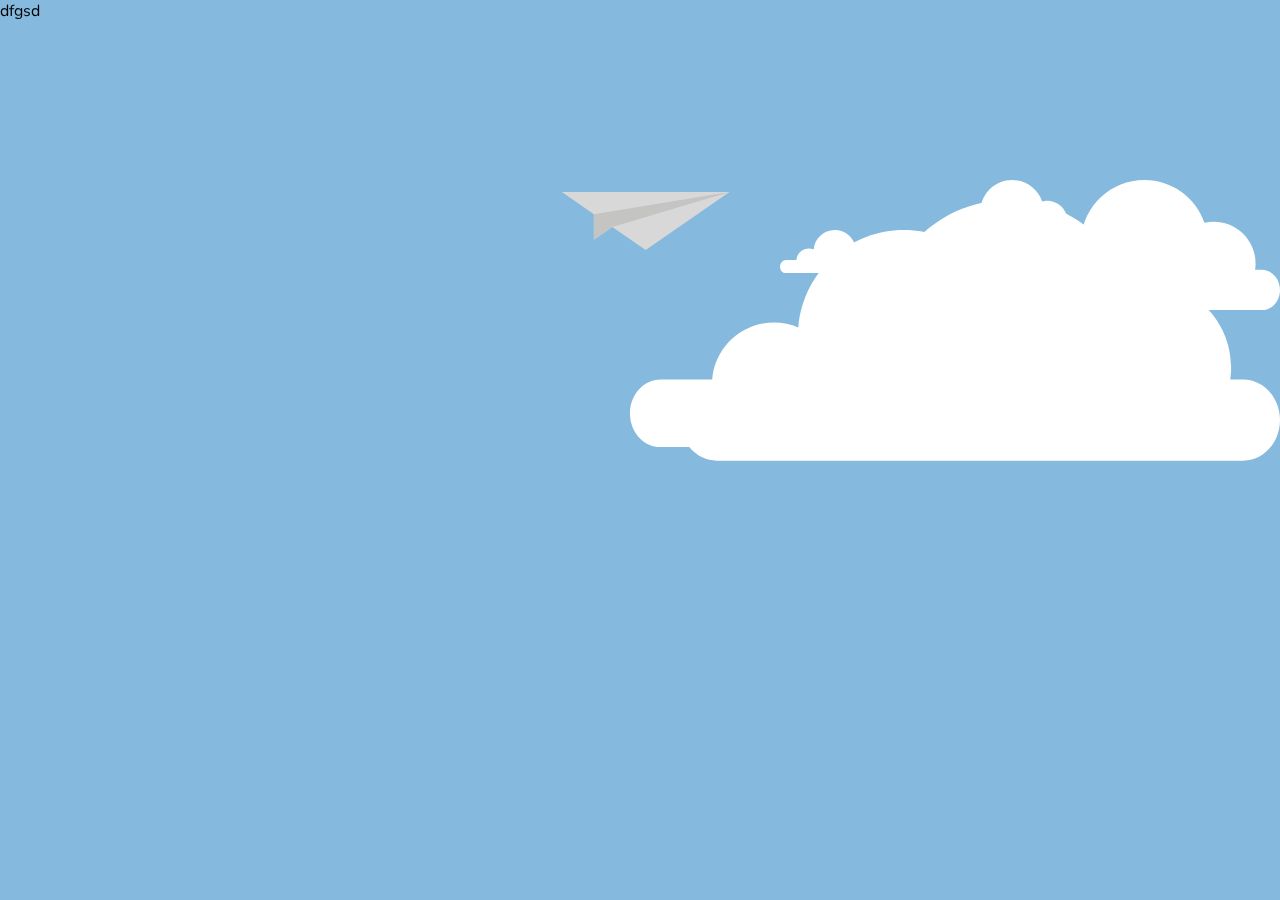
==== welcome.html @ 06e5ea6c "welcome" ====
<!DOCTYPE html>
<html lang="en">
  <head>
    <meta charset="UTF-8" />
    <meta http-equiv="X-UA-Compatible" content="IE=edge" />
    <meta name="viewport" content="width=device-width, initial-scale=1.0" />

    <!-- Bootstrap CSS -->
    <link
      href="https://cdn.jsdelivr.net/npm/bootstrap@5.0.2/dist/css/bootstrap.min.css"
      rel="stylesheet"
      integrity="sha384-EVSTQN3/azprG1Anm3QDgpJLIm9Nao0Yz1ztcQTwFspd3yD65VohhpuuCOmLASjC"
      crossorigin="anonymous"
    />
    <link rel="stylesheet" href="./assets/styles/commonStyle.css" />
    <link rel="stylesheet" href="./assets/styles/background.css" />

    <link rel="stylesheet" href="./assets/styles/welcome.css" />

    <title>b2b.gapiinfotech.com</title>
  </head>
  <body>
    <div>
      <iframe
        src="./assets/staticUI/background.html"
        onload="this.before((this.contentDocument.body||this.contentDocument).children[0]);this.remove()"
      ></iframe>
    </div>

    <div>dfgsd</div>
  </body>
</html>
---- assets/styles/commonStyle.css ----
@import url("./GAPI-ColorTheme.css");
@import url("./footer.css");

body {
  width: 100vw;
  height: 100vh;
  background: var(--default-white-color);
  font-family: "Nunito", sans-serif;
  overflow-x: hidden !important;
}
.formInput {
  border-color: var(--default-strip-bg);
}

.primary-btn {
  width: 100%;
  text-align: center;
  background-color: var(--default-theme-color);
  color: #fff;
  border-radius: 20px;
  border: 1px solid var(--default-theme-color);
  font-weight: 700;
  transition: background 0.3s ease-in-out;
  transition: color 0.3s ease-in-out;
}

.primary-btn:hover {
  background: #fff;
}
.form-control:focus,
.formInput:focus {
  border-color: var(--default-strip-bg);
  box-shadow: none;
}

.d-none {
  display: none;
}
---- assets/styles/background.css ----
html,
body {
  background-color: #85b9dd;
  margin: 0;
  padding: 0;
  width: 100%;
  height: 100%;
}

* {
  position: relative;
}

.frame {
  width: 500px;
  height: auto;
  margin: 15% auto 0;
  position: absolute;
  width: 100%;
}

svg {
  max-width: 100%;
  height: auto;
  display: block;
}

/**
 * Paper Plane
 */
/*Paper Plane: Container*/
.plane-container {
  width: 200px;
  margin: 0px auto;
  z-index: 3;
}
/*Paper Plane: Image*/
.plane {
  width: 100%;
  height: 60px;
}

/*Paper Plane: Animation*/
.plane-container {
  -webkit-animation: paper-plane-scoping 2s alternate infinite;
  -moz-animation: paper-plane-scoping 2s alternate infinite;
  animation: paper-plane-scoping 2s alternate infinite;

  -webkit-animation-timing-function: linear;
  -moz-animation-timing-function: linear;
  animation-timing-function: linear;
}

@-webkit-keyframes paper-plane-scoping {
  0% {
    -webkit-transform: translateY(0px);
    -moz-transform: translateY(0px);
    transform: translateY(0px);
  }
  100% {
    -webkit-transform: translateY(100px);
    -moz-transform: translateY(100px);
    transform: translateY(100px);
  }
}

.plane {
  -webkit-animation-timing-function: ease-in-out;
  -moz-animation-timing-function: ease-in-out;
  animation-timing-function: ease-in-out;

  -webkit-animation: paper-plane-soaring 4s forwards infinite;
  -moz-animation: paper-plane-soaring 4s forwards infinite;
  animation: paper-plane-soaring 4s forwards infinite;
}
@-webkit-keyframes paper-plane-soaring {
  0% {
    -webkit-transform: rotate(0deg);
    -moz-transform: rotate(0deg);
    transform: rotate(0deg);
  }
  40% {
    -webkit-transform: rotate(15deg);
    -moz-transform: rotate(15deg);
    transform: rotate(15deg);
  }
  50% {
    -webkit-transform: rotate(15deg);
    -moz-transform: rotate(15deg);
    transform: rotate(15deg);
  }
  60% {
    -webkit-transform: rotate(-10deg);
    -moz-transform: rotate(-10deg);
    transform: rotate(-10deg);
  }
  70% {
    -webkit-transform: rotate(-10deg);
    -moz-transform: rotate(-10deg);
    transform: rotate(-10deg);
  }
  100% {
    -webkit-transform: rotate(0deg);
    -moz-transform: rotate(0deg);
    transform: rotate(0deg);
  }
}

/**
 * Clouds
 */
.clouds {
  position: absolute;
  height: 100vh;
  top: 0;
  left: 0;
  right: 0;
  bottom: 0;
  overflow: hidden;
  transform: translateZ(0);
}

.cloud {
  position: absolute;
  top: 20%;
  width: 300px;
  right: 0;
  opacity: 1;
}

.cloud.front {
  z-index: 9;
}

.cloud.distant {
  z-index: 1;
}

.cloud.background {
  z-index: 1;
}

/*Cloud Sizing*/
.cloud.smaller {
  margin-right: 400px;
  width: 100px;
  margin-top: 50px;
}

.cloud.small {
  margin-right: 200px;
  width: 150px;
}

.cloud.big {
  width: 500px;
  margin-top: 50px;
  margin-right: 150px;
}

.cloud.massive {
  width: 600px;
  margin-top: 20px;
  margin-right: 0px;
}

/*Cloud: Animation*/
.cloud {
  -webkit-animation-name: cloud-movement;
  -webkit-animation-timing-function: linear;
  -webkit-animation-direction: forwards;
  -webkit-animation-iteration-count: infinite;
  -webkit-animation-duration: 8s;

  -moz-animation-name: cloud-movement;
  -moz-animation-timing-function: linear;
  -moz-animation-direction: forwards;
  -moz-animation-iteration-count: infinite;
  -moz-animation-duration: 8s;

  animation-name: cloud-movement;
  animation-timing-function: linear;
  animation-direction: forwards;
  animation-iteration-count: infinite;
  animation-duration: 8s;
}

.slow {
  -webkit-animation-duration: 9.2s;
  -moz-animation-duration: 9.2s;
  animation-duration: 9.2s;
}

.slower {
  -webkit-animation-duration: 11.2s;
  -moz-animation-duration: 11.2s;
  animation-duration: 11.2s;
}

.slowest {
  -webkit-animation-duration: 13.5s;
  -moz-animation-duration: 13.5s;
  animation-duration: 13.5s;
}

.super-slow {
  -webkit-animation-duration: 20.5s;
  -moz-animation-duration: 20.5s;
  animation-duration: 20.5s;
}

@-webkit-keyframes cloud-movement {
  0% {
    opacity: 0.1;
    -webkit-transform: translateX(300px);
    -moz-transform: translateX(300px);
    transform: translateX(300px);
  }
  10% {
    opacity: 0.7;
  }
  90% {
    opacity: 0;
  }
  100% {
    opacity: 0;
    -webkit-transform: translateX(-1000px);
    -moz-transform: translateX(-1000px);
    transform: translateX(-1000px);
  }
}
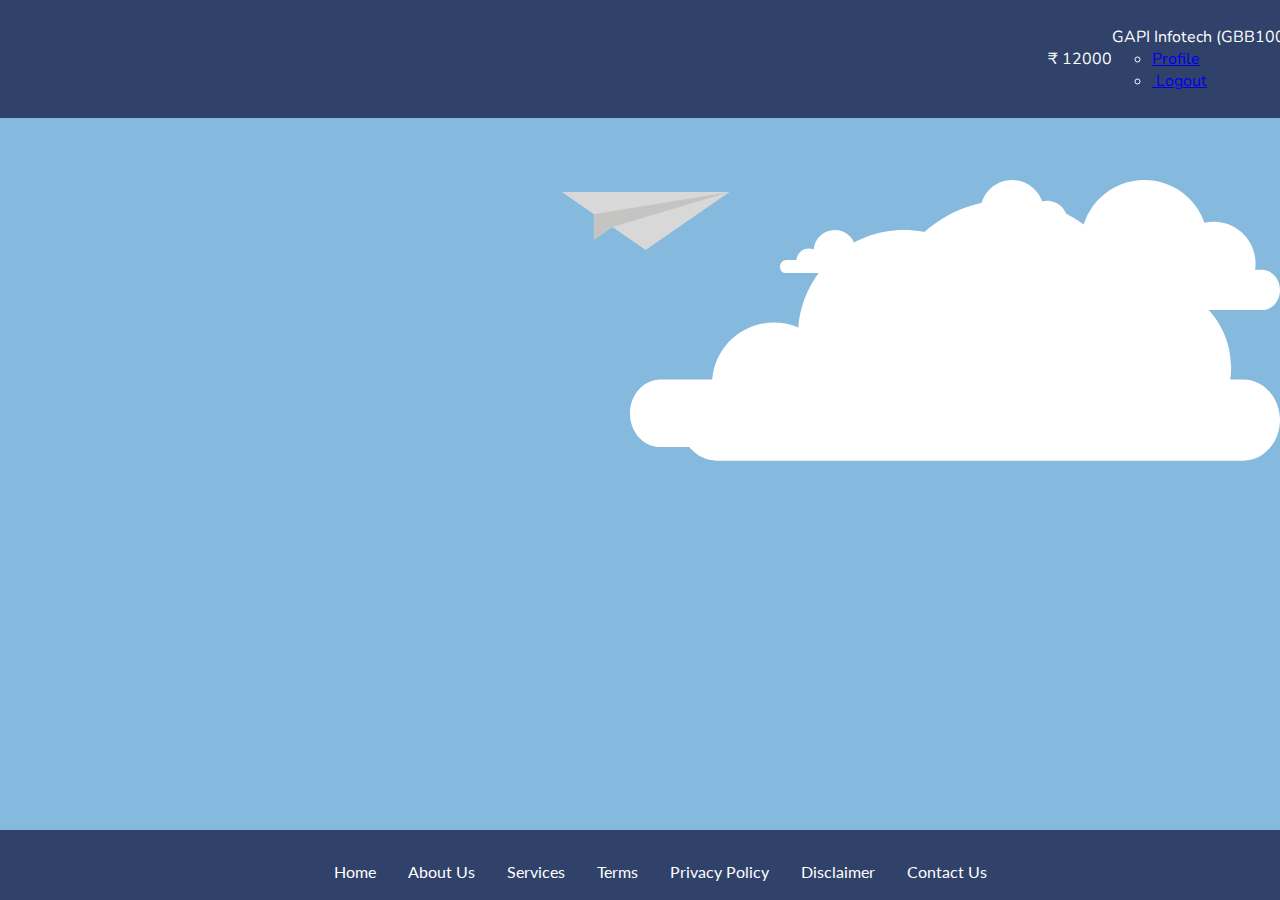
==== commit ead53451: "Welcome page" ====
--- a/welcome.html
+++ b/welcome.html
@@ -16,15 +16,35 @@
     <link rel="stylesheet" href="./assets/styles/background.css" />
 
     <link rel="stylesheet" href="./assets/styles/welcome.css" />
+    <link rel="stylesheet" href="./assets/styles/userNavbar.css" />
 
     <title>b2b.gapiinfotech.com</title>
   </head>
   <body>
     <div>
+      <!-- User Navbar -->
+      <iframe
+        src="./assets/staticUI/userNavbar.html"
+        onload="this.before((this.contentDocument.body||this.contentDocument).children[0]);this.remove()"
+      ></iframe>
+      <!-- Background -->
       <iframe
         src="./assets/staticUI/background.html"
         onload="this.before((this.contentDocument.body||this.contentDocument).children[0]);this.remove()"
       ></iframe>
+      <!-- Main Content Goes Here -->
+
+      <!-- Footer -->
+      <iframe
+        src="./assets/staticUI/footer.html"
+        onload="this.before((this.contentDocument.body||this.contentDocument).children[0]);this.remove()"
+      ></iframe>
+
+      <script
+        src="https://cdn.jsdelivr.net/npm/bootstrap@5.0.2/dist/js/bootstrap.bundle.min.js"
+        integrity="sha384-MrcW6ZMFYlzcLA8Nl+NtUVF0sA7MsXsP1UyJoMp4YLEuNSfAP+JcXn/tWtIaxVXM"
+        crossorigin="anonymous"
+      ></script>
     </div>
 
     <div>dfgsd</div>
--- a/assets/styles/userNavbar.css
+++ b/assets/styles/userNavbar.css
@@ -0,0 +1,18 @@
+@import url("https://fonts.googleapis.com/css2?family=Lato:wght@300;400;700&display=swap");
+@import url("./GAPI-ColorTheme.css");
+
+.userNavbar {
+  width: 100%;
+  display: flex;
+  background: var(--default-strip-bg) !important;
+  justify-content: space-between;
+  color: var(--default-white-color);
+  position: fixed;
+  z-index: 100;
+  padding: 10px;
+}
+.userNavList {
+  list-style: none;
+  display: flex;
+  align-items: center;
+}
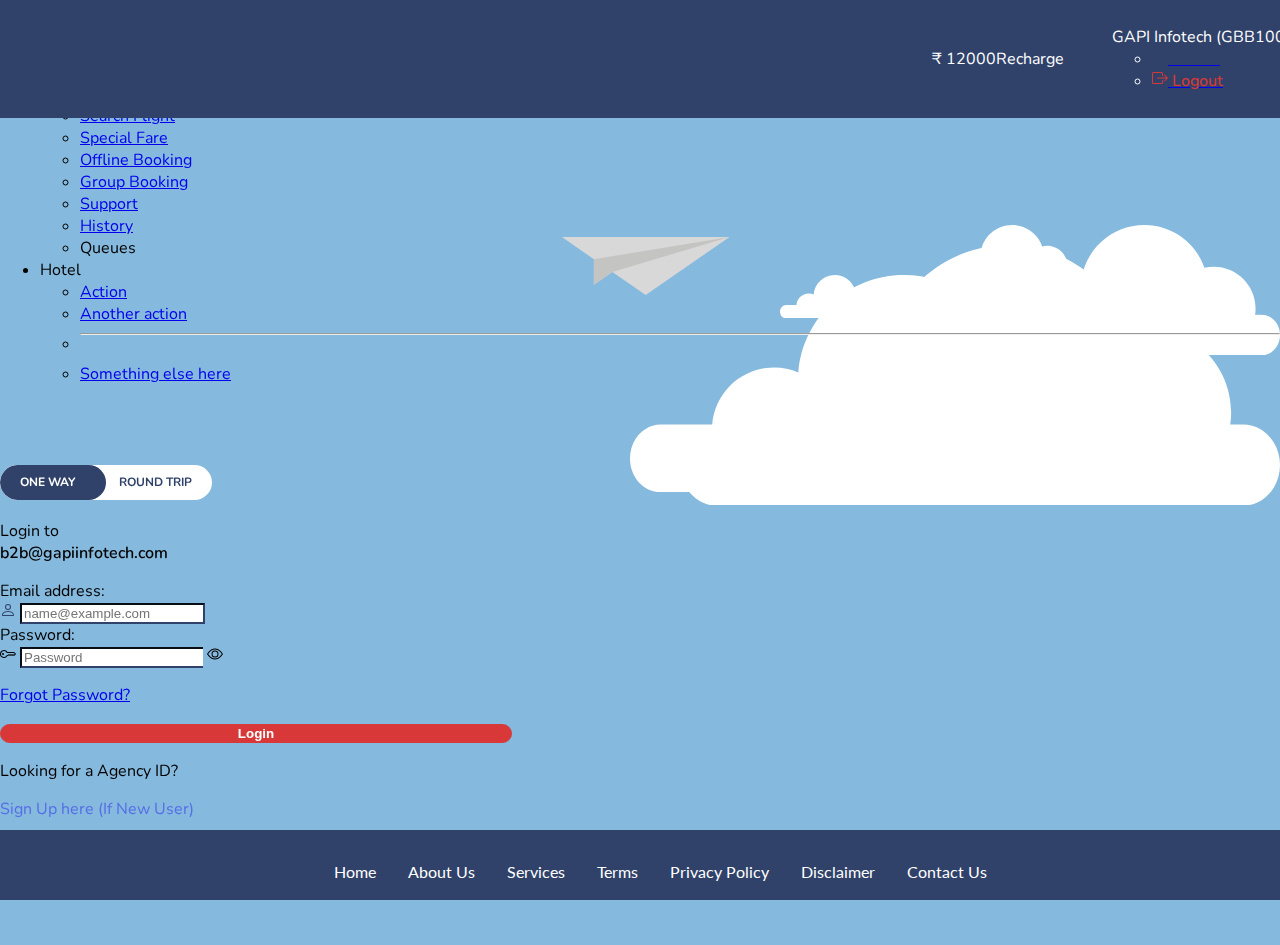
==== commit ca25fce6: "welcome page styles" ====
--- a/welcome.html
+++ b/welcome.html
@@ -22,18 +22,179 @@
   </head>
   <body>
     <div>
-      <!-- User Navbar -->
-      <iframe
-        src="./assets/staticUI/userNavbar.html"
-        onload="this.before((this.contentDocument.body||this.contentDocument).children[0]);this.remove()"
-      ></iframe>
       <!-- Background -->
       <iframe
         src="./assets/staticUI/background.html"
         onload="this.before((this.contentDocument.body||this.contentDocument).children[0]);this.remove()"
       ></iframe>
+      <!-- User Navbar -->
+      <div class="userNavbar px-5">
+        <div class="container userNavbarFlex">
+          <div></div>
+          <div>
+            <ul class="userNavList m-0">
+              <li class="px-5">₹ 12000</li>
+              <li style="padding-right: 3rem">Recharge</li>
+              <li class="dropdownUserNavList">
+                <div class="dropdown">
+                  <span
+                    class="dropdown-toggle"
+                    type="button"
+                    id="dropdownUserNavList"
+                    data-bs-toggle="dropdown"
+                    aria-expanded="false"
+                  >
+                    GAPI Infotech (GBB100)
+                  </span>
+                  <ul
+                    class="dropdown-menu"
+                    aria-labelledby="dropdownUserNavList"
+                  >
+                    <li>
+                      <a class="dropdown-item" href="#"
+                        ><img src="./assets/images/svg/person.svg" alt="" />
+                        <span
+                          class="px-1"
+                          style="color: #30426a; font-weight: 500"
+                        >
+                          Profile
+                        </span>
+                      </a>
+                    </li>
+                    <li>
+                      <a class="dropdown-item" href="#"
+                        ><img
+                          src="./assets/images/svg/box-arrow-right.svg"
+                          alt=""
+                        />
+                        <span
+                          class="px-1"
+                          style="color: #d83838; font-weight: 500"
+                        >
+                          Logout
+                        </span>
+                      </a>
+                    </li>
+                  </ul>
+                </div>
+              </li>
+            </ul>
+          </div>
+        </div>
+      </div>
+
+      <!-- Main Navbar -->
+      <div class="navGap">
+        <iframe
+          src="./assets/staticUI/mainNavbar.html"
+          onload="this.before((this.contentDocument.body||this.contentDocument).children[0]);this.remove()"
+        ></iframe>
+      </div>
+
       <!-- Main Content Goes Here -->
 
+      <div class="container d-flex justify-content-between mTop-5">
+        <div>
+          <div class="searchFlightContainer">
+            <div class="tab-slider--nav">
+              <ul class="tab-slider--tabs">
+                <li
+                  class="tab-slider--trigger tab-slider--triggeractive"
+                  rel="tab1"
+                >
+                  One Way
+                </li>
+                <li class="tab-slider--trigger" rel="tab2">Round Trip</li>
+              </ul>
+            </div>
+            <div class="tab-slider--container">
+              <div id="tab1" class="tab-slider--body">
+                <div class="oneWayForm">
+                  <form class="login-form front">
+                    <p class="loginTo">
+                      Login to <br />
+                      <span style="font-weight: 600">b2b@gapiinfotech.com</span>
+                    </p>
+                    <div class="mb-3">
+                      <label class="form-label">Email address:</label>
+                      <div class="input-group">
+                        <span
+                          class="input-group-text bg-white formInput"
+                          id="basic-addon1"
+                          ><img src="./assets/images/svg/person.svg" alt=""
+                        /></span>
+                        <input
+                          type="email"
+                          class="form-control formInput loginEmail"
+                          placeholder="name@example.com"
+                        />
+                      </div>
+                    </div>
+                    <div class="mb-3">
+                      <label class="form-label">Password:</label>
+                      <div class="input-group">
+                        <span
+                          class="input-group-text bg-white formInput"
+                          id="basic-addon1"
+                          ><img src="./assets/images/svg/key.svg" alt=""
+                        /></span>
+                        <input
+                          type="password"
+                          class="form-control formInput loginPassword"
+                          placeholder="Password"
+                          style="border-right: none"
+                        />
+                        <span
+                          class="input-group-text bg-white formInput"
+                          id="showPassword"
+                          style="border-left: none; cursor: pointer"
+                          ><img src="./assets/images/svg/eye.svg" alt=""
+                        /></span>
+                      </div>
+                      <div class="forgotPassword mt-1">
+                        <p><a href="#">Forgot Password?</a></p>
+                      </div>
+
+                      <button
+                        type="button"
+                        class="btn primary-btn mt-3 logInButton"
+                        disabled="true"
+                      >
+                        Login
+                      </button>
+                    </div>
+                    <div class="signUp-btn">
+                      <p class="m-0 p-0">Looking for a Agency ID?</p>
+                      <p
+                        id="switchLoginButton"
+                        style="
+                          cursor: pointer;
+                          color: #556ee6;
+                          width: max-content;
+                        "
+                      >
+                        Sign Up here (If New User)
+                      </p>
+                    </div>
+                  </form>
+                </div>
+              </div>
+              <div id="tab2" class="tab-slider--body">
+                <h2>Second Tab</h2>
+                <p>
+                  Cum sociis natoque penatibus et magnis dis parturient montes,
+                  nascetur ridiculus mus. Cras mattis consectetur purus sit amet
+                  fermentum. Nulla vitae elit libero, a pharetra augue. Cras
+                  mattis consectetur purus sit amet fermentum. Aenean eu leo
+                  quam. Pellentesque ornare sem lacinia quam venenatis
+                  vestibulum.
+                </p>
+              </div>
+            </div>
+          </div>
+        </div>
+        <div>d</div>
+      </div>
       <!-- Footer -->
       <iframe
         src="./assets/staticUI/footer.html"
@@ -45,8 +206,9 @@
         integrity="sha384-MrcW6ZMFYlzcLA8Nl+NtUVF0sA7MsXsP1UyJoMp4YLEuNSfAP+JcXn/tWtIaxVXM"
         crossorigin="anonymous"
       ></script>
+      <script src="https://cdnjs.cloudflare.com/ajax/libs/jquery/3.1.1/jquery.min.js"></script>
+
+      <script src="./assets/scripts/welcome.js"></script>
     </div>
-
-    <div>dfgsd</div>
   </body>
 </html>
--- a/assets/styles/commonStyle.css
+++ b/assets/styles/commonStyle.css
@@ -36,3 +36,10 @@
 .d-none {
   display: none;
 }
+.navGap {
+  margin-top: 2.8rem;
+}
+
+.mTop-5 {
+  margin-top: 5rem;
+}
--- a/assets/styles/welcome.css
+++ b/assets/styles/welcome.css
@@ -0,0 +1,59 @@
+.tab-slider--nav {
+  width: 100%;
+  float: left;
+  margin-bottom: 20px;
+}
+.tab-slider--tabs {
+  display: block;
+  float: left;
+  margin: 0;
+  padding: 0;
+  list-style: none;
+  position: relative;
+  border-radius: 35px;
+  overflow: hidden;
+  background: #fff;
+  height: 35px;
+  user-select: none;
+}
+
+.tab-slider--tabs:after {
+  content: "";
+  width: 50%;
+  background: var(--default-strip-bg);
+  height: 100%;
+  position: absolute;
+  top: 0;
+  left: 0;
+  transition: all 250ms ease-in-out;
+  border-radius: 35px;
+}
+.tab-slider--tabsslide:after {
+  left: 50%;
+}
+
+.tab-slider--trigger {
+  font-size: 12px;
+  line-height: 1;
+  font-weight: bold;
+  color: var(--default-strip-bg);
+  text-transform: uppercase;
+  text-align: center;
+  padding: 11px 20px;
+  position: relative;
+  z-index: 2;
+  cursor: pointer;
+  display: inline-block;
+  transition: color 250ms ease-in-out;
+  user-select: none;
+}
+.tab-slider--body {
+  margin-bottom: 20px;
+}
+
+.tab-slider--triggeractive {
+  color: #fff;
+}
+.searchFlightContainer {
+  width: 40%;
+}
--- a/assets/styles/userNavbar.css
+++ b/assets/styles/userNavbar.css
@@ -3,16 +3,22 @@
 
 .userNavbar {
   width: 100%;
-  display: flex;
   background: var(--default-strip-bg) !important;
-  justify-content: space-between;
   color: var(--default-white-color);
   position: fixed;
   z-index: 100;
   padding: 10px;
+  top: 0;
+}
+.userNavbarFlex {
+  display: flex;
+  justify-content: space-between;
 }
 .userNavList {
   list-style: none;
   display: flex;
   align-items: center;
 }
+.userNavList li {
+  cursor: pointer;
+}
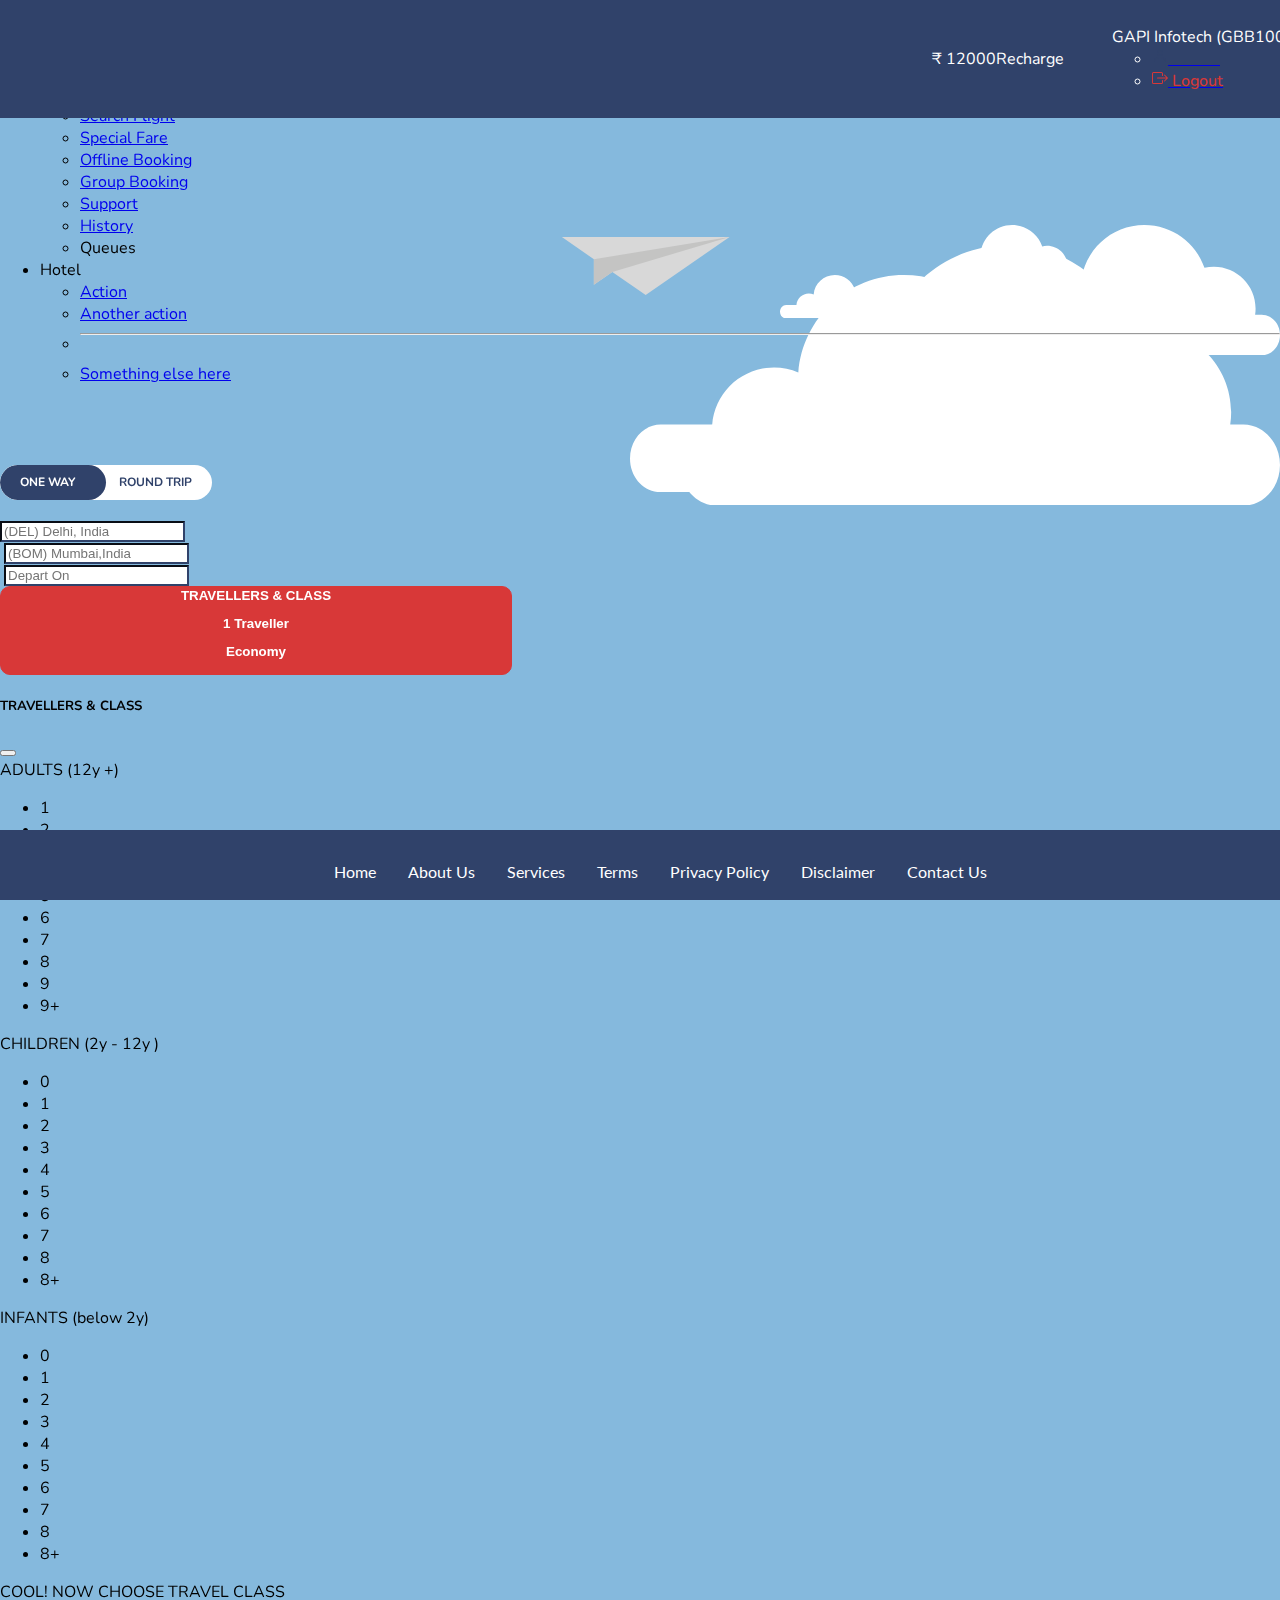
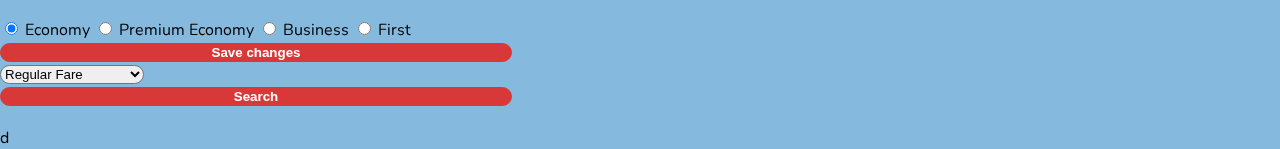
==== commit 94562429: "Welcome page" ====
--- a/welcome.html
+++ b/welcome.html
@@ -23,10 +23,12 @@
   <body>
     <div>
       <!-- Background -->
-      <iframe
-        src="./assets/staticUI/background.html"
-        onload="this.before((this.contentDocument.body||this.contentDocument).children[0]);this.remove()"
-      ></iframe>
+      <div class="fixedBackground">
+        <iframe
+          src="./assets/staticUI/background.html"
+          onload="this.before((this.contentDocument.body||this.contentDocument).children[0]);this.remove()"
+        ></iframe>
+      </div>
       <!-- User Navbar -->
       <div class="userNavbar px-5">
         <div class="container userNavbarFlex">
@@ -93,108 +95,502 @@
 
       <!-- Main Content Goes Here -->
 
-      <div class="container d-flex justify-content-between mTop-5">
-        <div>
-          <div class="searchFlightContainer">
-            <div class="tab-slider--nav">
-              <ul class="tab-slider--tabs">
-                <li
-                  class="tab-slider--trigger tab-slider--triggeractive"
-                  rel="tab1"
-                >
-                  One Way
-                </li>
-                <li class="tab-slider--trigger" rel="tab2">Round Trip</li>
-              </ul>
-            </div>
-            <div class="tab-slider--container">
-              <div id="tab1" class="tab-slider--body">
-                <div class="oneWayForm">
-                  <form class="login-form front">
-                    <p class="loginTo">
-                      Login to <br />
-                      <span style="font-weight: 600">b2b@gapiinfotech.com</span>
-                    </p>
-                    <div class="mb-3">
-                      <label class="form-label">Email address:</label>
-                      <div class="input-group">
-                        <span
-                          class="input-group-text bg-white formInput"
-                          id="basic-addon1"
-                          ><img src="./assets/images/svg/person.svg" alt=""
-                        /></span>
-                        <input
-                          type="email"
-                          class="form-control formInput loginEmail"
-                          placeholder="name@example.com"
-                        />
-                      </div>
-                    </div>
-                    <div class="mb-3">
-                      <label class="form-label">Password:</label>
-                      <div class="input-group">
-                        <span
-                          class="input-group-text bg-white formInput"
-                          id="basic-addon1"
-                          ><img src="./assets/images/svg/key.svg" alt=""
-                        /></span>
-                        <input
-                          type="password"
-                          class="form-control formInput loginPassword"
-                          placeholder="Password"
-                          style="border-right: none"
-                        />
-                        <span
-                          class="input-group-text bg-white formInput"
-                          id="showPassword"
-                          style="border-left: none; cursor: pointer"
-                          ><img src="./assets/images/svg/eye.svg" alt=""
-                        /></span>
-                      </div>
-                      <div class="forgotPassword mt-1">
-                        <p><a href="#">Forgot Password?</a></p>
-                      </div>
-
+      <div class="mainContent">
+        <div class="container d-flex justify-content-between mTop-5">
+          <div class="searchFlightForm">
+            <div class="searchFlightContainer p-3">
+              <div class="tab-slider--nav">
+                <ul class="tab-slider--tabs">
+                  <li
+                    class="tab-slider--trigger tab-slider--triggeractive"
+                    rel="tab1"
+                  >
+                    One Way
+                  </li>
+                  <li class="tab-slider--trigger" rel="tab2">Round Trip</li>
+                </ul>
+              </div>
+              <div class="tab-slider--container">
+                <div id="tab1" class="tab-slider--body">
+                  <div class="flightSearchForm">
+                    <form class="login-form front">
+                      <!-- Inputs -->
+                      <div class="mb-3">
+                        <div class="input-group">
+                          <span
+                            class="input-group-text bg-white formInput"
+                            id="basic-addon1"
+                            ><img
+                              src="./assets/images/svg/takeOff.svg"
+                              width="16px"
+                              alt=""
+                          /></span>
+                          <input
+                            type="email"
+                            class="form-control formInput"
+                            placeholder="(DEL) Delhi, India"
+                          />
+                        </div>
+                      </div>
+                      <div class="mb-3">
+                        <div class="input-group">
+                          <span
+                            class="input-group-text bg-white formInput"
+                            id="basic-addon1"
+                            ><img
+                              src="./assets/images/svg/landing.svg"
+                              width="16px"
+                              alt=""
+                          /></span>
+                          <input
+                            type="text"
+                            class="form-control formInput"
+                            placeholder="(BOM) Mumbai,India"
+                          />
+                        </div>
+                      </div>
+                      <div class="mb-3">
+                        <div class="input-group">
+                          <span
+                            class="input-group-text bg-white formInput"
+                            id="basic-addon1"
+                            ><img
+                              src="./assets/images/svg/calendar2-date.svg"
+                              width="16px"
+                              alt=""
+                          /></span>
+                          <input
+                            type="text"
+                            class="form-control formInput"
+                            placeholder="Depart On"
+                          />
+                        </div>
+                      </div>
+
+                      <!-- Button trigger modal -->
                       <button
                         type="button"
-                        class="btn primary-btn mt-3 logInButton"
-                        disabled="true"
+                        class="btn primary-btn mb-3 launchModalBtn"
+                        data-bs-toggle="modal"
+                        data-bs-target="#exampleModal"
+                        style="border-radius: 10px"
                       >
-                        Login
+                        <span class="title"> TRAVELLERS & CLASS </span>
+                        <p class="travellerCount p-0 m-0 mt-2">1 Traveller</p>
+                        <p class="travellerClass">Economy</p>
                       </button>
-                    </div>
-                    <div class="signUp-btn">
-                      <p class="m-0 p-0">Looking for a Agency ID?</p>
-                      <p
-                        id="switchLoginButton"
-                        style="
-                          cursor: pointer;
-                          color: #556ee6;
-                          width: max-content;
-                        "
+
+                      <!-- Modal -->
+                      <div
+                        class="modal fade"
+                        id="exampleModal"
+                        tabindex="-1"
+                        aria-labelledby="exampleModalLabel"
+                        aria-hidden="true"
                       >
-                        Sign Up here (If New User)
-                      </p>
-                    </div>
-                  </form>
+                        <div class="modal-dialog">
+                          <div class="modal-content">
+                            <div class="modal-header">
+                              <h5 class="modal-title" id="exampleModalLabel">
+                                TRAVELLERS & CLASS
+                              </h5>
+                              <button
+                                type="button"
+                                class="btn-close"
+                                data-bs-dismiss="modal"
+                                aria-label="Close"
+                              ></button>
+                            </div>
+                            <!-- Modal Body -->
+                            <div class="modal-body">
+                              <div class="travellerSelect">
+                                <!-- Adults -->
+                                <span>ADULTS (12y +)</span>
+                                <ul
+                                  class="list-group list-group-horizontal mb-2"
+                                >
+                                  <li class="selected">1</li>
+                                  <li>2</li>
+                                  <li>3</li>
+                                  <li>4</li>
+                                  <li>5</li>
+                                  <li>6</li>
+                                  <li>7</li>
+                                  <li>8</li>
+                                  <li>9</li>
+                                  <li>9+</li>
+                                </ul>
+                                <!-- Childrens -->
+                                <span>CHILDREN (2y - 12y )</span>
+                                <ul
+                                  class="list-group list-group-horizontal mb-2"
+                                >
+                                  <li class="selected">0</li>
+                                  <li>1</li>
+                                  <li>2</li>
+                                  <li>3</li>
+                                  <li>4</li>
+                                  <li>5</li>
+                                  <li>6</li>
+                                  <li>7</li>
+                                  <li>8</li>
+                                  <li>8+</li>
+                                </ul>
+
+                                <!-- INFANTS -->
+                                <span>INFANTS (below 2y)</span>
+                                <ul class="list-group list-group-horizontal">
+                                  <li class="selected">0</li>
+                                  <li>1</li>
+                                  <li>2</li>
+                                  <li>3</li>
+                                  <li>4</li>
+                                  <li>5</li>
+                                  <li>6</li>
+                                  <li>7</li>
+                                  <li>8</li>
+                                  <li>8+</li>
+                                </ul>
+                              </div>
+                              <div class="sittingClass">
+                                <p class="title m-0 mt-2">
+                                  COOL! NOW CHOOSE TRAVEL CLASS
+                                </p>
+                                <input
+                                  type="radio"
+                                  class="btn-check"
+                                  name="options"
+                                  id="option1"
+                                  autocomplete="off"
+                                  checked
+                                />
+                                <label
+                                  class="btn btn-outline-primary"
+                                  for="option1"
+                                  >Economy</label
+                                >
+
+                                <input
+                                  type="radio"
+                                  class="btn-check"
+                                  name="options"
+                                  id="option2"
+                                  autocomplete="off"
+                                />
+                                <label
+                                  class="btn btn-outline-primary"
+                                  for="option2"
+                                  >Premium Economy</label
+                                >
+
+                                <input
+                                  type="radio"
+                                  class="btn-check"
+                                  name="options"
+                                  id="option3"
+                                  autocomplete="off"
+                                />
+                                <label
+                                  class="btn btn-outline-primary"
+                                  for="option3"
+                                  >Business</label
+                                >
+
+                                <input
+                                  type="radio"
+                                  class="btn-check"
+                                  name="options"
+                                  id="option4"
+                                  autocomplete="off"
+                                />
+                                <label
+                                  class="btn btn-outline-primary"
+                                  for="option4"
+                                  >First</label
+                                >
+                              </div>
+                            </div>
+                            <!-- Modal Footer -->
+                            <div class="modal-footer">
+                              <button type="button" class="btn primary-btn">
+                                Save changes
+                              </button>
+                            </div>
+                          </div>
+                        </div>
+                      </div>
+
+                      <!-- Select Fare Type -->
+                      <select
+                        class="form-select form-select-md mb-3"
+                        aria-label=".form-select-md example"
+                        style="border-radius: 10px"
+                      >
+                        <option selected>Regular Fare</option>
+                        <option value="1">Armed Forces Fares</option>
+                        <option value="2">Student Fares</option>
+                        <option value="3">Senior Citizen Fares</option>
+                      </select>
+
+                      <!-- Btn -->
+                      <button type="button" class="btn primary-btn">
+                        Search
+                      </button>
+                    </form>
+                  </div>
                 </div>
-              </div>
-              <div id="tab2" class="tab-slider--body">
-                <h2>Second Tab</h2>
-                <p>
-                  Cum sociis natoque penatibus et magnis dis parturient montes,
-                  nascetur ridiculus mus. Cras mattis consectetur purus sit amet
-                  fermentum. Nulla vitae elit libero, a pharetra augue. Cras
-                  mattis consectetur purus sit amet fermentum. Aenean eu leo
-                  quam. Pellentesque ornare sem lacinia quam venenatis
-                  vestibulum.
-                </p>
+                <div id="tab2" class="tab-slider--body">
+                  <div class="flightSearchForm">
+                    <form class="login-form front">
+                      <!-- Inputs -->
+                      <div class="mb-3">
+                        <div class="input-group">
+                          <span
+                            class="input-group-text bg-white formInput"
+                            id="basic-addon1"
+                            ><img
+                              src="./assets/images/svg/takeOff.svg"
+                              width="16px"
+                              alt=""
+                          /></span>
+                          <input
+                            type="email"
+                            class="form-control formInput"
+                            placeholder="(DEL) Delhi, India"
+                          />
+                        </div>
+                      </div>
+                      <div class="mb-3">
+                        <div class="input-group">
+                          <span
+                            class="input-group-text bg-white formInput"
+                            id="basic-addon1"
+                            ><img
+                              src="./assets/images/svg/landing.svg"
+                              width="16px"
+                              alt=""
+                          /></span>
+                          <input
+                            type="text"
+                            class="form-control formInput"
+                            placeholder="(BOM) Mumbai,India"
+                          />
+                        </div>
+                      </div>
+                      <div class="mb-3">
+                        <div class="input-group">
+                          <span
+                            class="input-group-text bg-white formInput"
+                            id="basic-addon1"
+                            ><img
+                              src="./assets/images/svg/calendar2-date.svg"
+                              width="16px"
+                              alt=""
+                          /></span>
+                          <input
+                            type="text"
+                            class="form-control formInput"
+                            placeholder="Depart On"
+                          />
+                        </div>
+                      </div>
+                      <div class="mb-3">
+                        <div class="input-group">
+                          <span
+                            class="input-group-text bg-white formInput"
+                            id="basic-addon1"
+                            ><img
+                              src="./assets/images/svg/calendar2-date.svg"
+                              width="16px"
+                              alt=""
+                          /></span>
+                          <input
+                            type="text"
+                            class="form-control formInput"
+                            placeholder="Return On"
+                          />
+                        </div>
+                      </div>
+
+                      <!-- Button trigger modal -->
+                      <button
+                        type="button"
+                        class="btn primary-btn mb-3 launchModalBtn"
+                        data-bs-toggle="modal"
+                        data-bs-target="#exampleModal"
+                        style="border-radius: 10px"
+                      >
+                        <span class="title"> TRAVELLERS & CLASS </span>
+                        <p class="travellerCount p-0 m-0 mt-2">1 Traveller</p>
+                        <p class="travellerClass">Economy</p>
+                      </button>
+
+                      <!-- Modal -->
+                      <div
+                        class="modal fade"
+                        id="exampleModal"
+                        tabindex="-1"
+                        aria-labelledby="exampleModalLabel"
+                        aria-hidden="true"
+                      >
+                        <div class="modal-dialog">
+                          <div class="modal-content">
+                            <div class="modal-header">
+                              <h5 class="modal-title" id="exampleModalLabel">
+                                TRAVELLERS & CLASS
+                              </h5>
+                              <button
+                                type="button"
+                                class="btn-close"
+                                data-bs-dismiss="modal"
+                                aria-label="Close"
+                              ></button>
+                            </div>
+                            <!-- Modal Body -->
+                            <div class="modal-body">
+                              <div class="travellerSelect">
+                                <!-- Adults -->
+                                <span>ADULTS (12y +)</span>
+                                <ul
+                                  class="list-group list-group-horizontal mb-2"
+                                >
+                                  <li class="selected">1</li>
+                                  <li>2</li>
+                                  <li>3</li>
+                                  <li>4</li>
+                                  <li>5</li>
+                                  <li>6</li>
+                                  <li>7</li>
+                                  <li>8</li>
+                                  <li>9</li>
+                                  <li>9+</li>
+                                </ul>
+                                <!-- Childrens -->
+                                <span>CHILDREN (2y - 12y )</span>
+                                <ul
+                                  class="list-group list-group-horizontal mb-2"
+                                >
+                                  <li class="selected">0</li>
+                                  <li>1</li>
+                                  <li>2</li>
+                                  <li>3</li>
+                                  <li>4</li>
+                                  <li>5</li>
+                                  <li>6</li>
+                                  <li>7</li>
+                                  <li>8</li>
+                                  <li>8+</li>
+                                </ul>
+
+                                <!-- INFANTS -->
+                                <span>INFANTS (below 2y)</span>
+                                <ul class="list-group list-group-horizontal">
+                                  <li class="selected">0</li>
+                                  <li>1</li>
+                                  <li>2</li>
+                                  <li>3</li>
+                                  <li>4</li>
+                                  <li>5</li>
+                                  <li>6</li>
+                                  <li>7</li>
+                                  <li>8</li>
+                                  <li>8+</li>
+                                </ul>
+                              </div>
+                              <div class="sittingClass">
+                                <p class="title m-0 mt-2">
+                                  COOL! NOW CHOOSE TRAVEL CLASS
+                                </p>
+                                <input
+                                  type="radio"
+                                  class="btn-check"
+                                  name="options"
+                                  id="option1"
+                                  autocomplete="off"
+                                  checked
+                                />
+                                <label
+                                  class="btn btn-outline-primary"
+                                  for="option1"
+                                  >Economy</label
+                                >
+
+                                <input
+                                  type="radio"
+                                  class="btn-check"
+                                  name="options"
+                                  id="option2"
+                                  autocomplete="off"
+                                />
+                                <label
+                                  class="btn btn-outline-primary"
+                                  for="option2"
+                                  >Premium Economy</label
+                                >
+
+                                <input
+                                  type="radio"
+                                  class="btn-check"
+                                  name="options"
+                                  id="option3"
+                                  autocomplete="off"
+                                />
+                                <label
+                                  class="btn btn-outline-primary"
+                                  for="option3"
+                                  >Business</label
+                                >
+
+                                <input
+                                  type="radio"
+                                  class="btn-check"
+                                  name="options"
+                                  id="option4"
+                                  autocomplete="off"
+                                />
+                                <label
+                                  class="btn btn-outline-primary"
+                                  for="option4"
+                                  >First</label
+                                >
+                              </div>
+                            </div>
+                            <!-- Modal Footer -->
+                            <div class="modal-footer">
+                              <button type="button" class="btn primary-btn">
+                                Save changes
+                              </button>
+                            </div>
+                          </div>
+                        </div>
+                      </div>
+
+                      <!-- Select Fare Type -->
+                      <select
+                        class="form-select form-select-md mb-3"
+                        aria-label=".form-select-md example"
+                        style="border-radius: 10px"
+                      >
+                        <option selected>Regular Fare</option>
+                        <option value="1">Armed Forces Fares</option>
+                        <option value="2">Student Fares</option>
+                        <option value="3">Senior Citizen Fares</option>
+                      </select>
+
+                      <!-- Btn -->
+                      <button type="button" class="btn primary-btn">
+                        Search
+                      </button>
+                    </form>
+                  </div>
+                </div>
               </div>
             </div>
           </div>
+          <div>d</div>
         </div>
-        <div>d</div>
       </div>
+
       <!-- Footer -->
       <iframe
         src="./assets/staticUI/footer.html"
